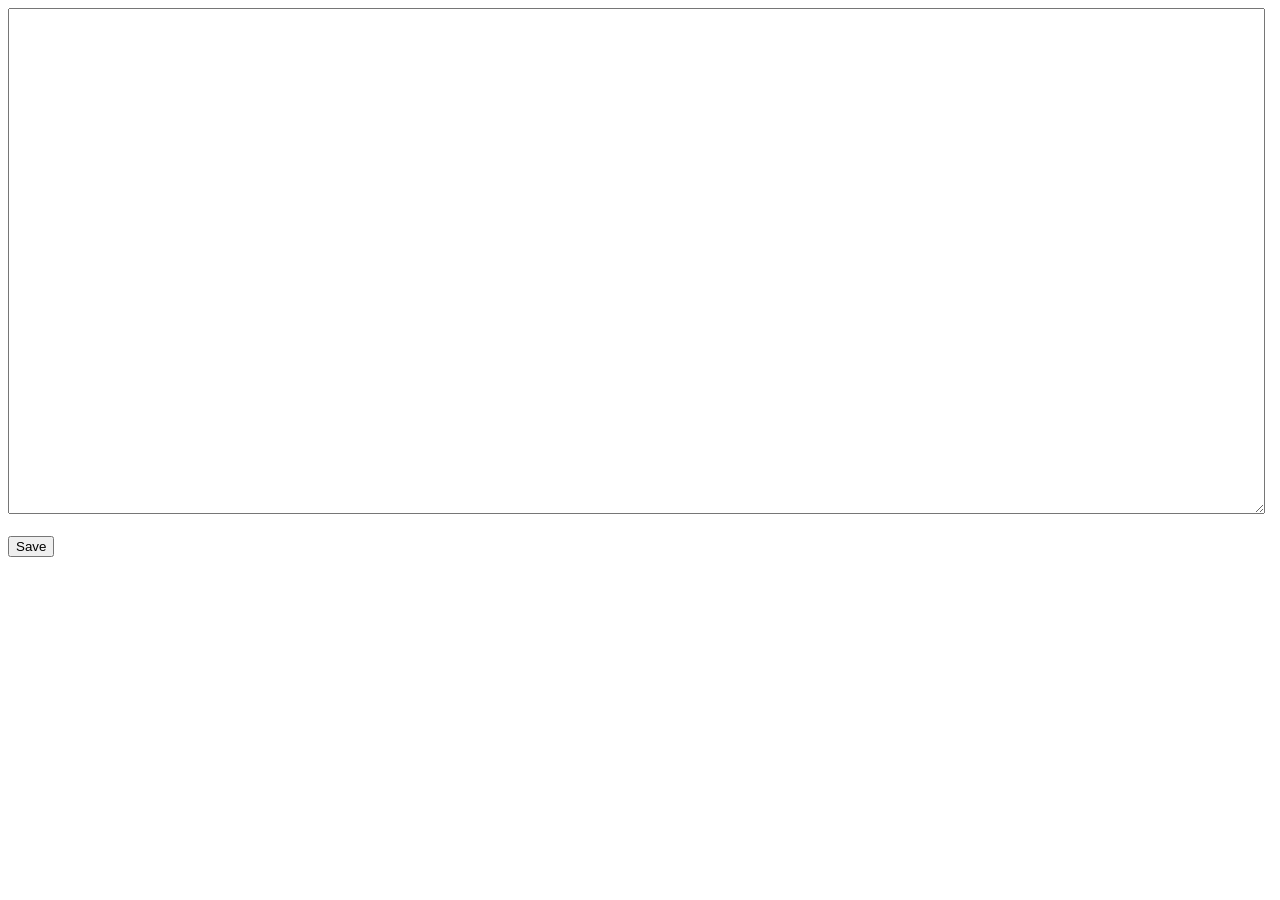
==== index.html @ 2827b780 "Add files via upload" ====
<!DOCTYPE html>
<html lang="en">
<head>
	<meta charset="UTF-8">
	<meta name="viewport" content="width=device-width, initial-scale=1.0">
	<meta http-equiv="X-UA-Compatible" content="ie=edge">
	<link rel="stylesheet" href="style.css">
</head>
<body>
	<div>
		<textarea class="textarea" id="editor"></textarea>
	</div>
	<br>

	<button id="save_button">Save</button>

	<script src="index.js"></script>
</body>
</html>
---- style.css ----
.textarea {
	field-sizing: content;
	width: 99%;
	height: 500px;
}
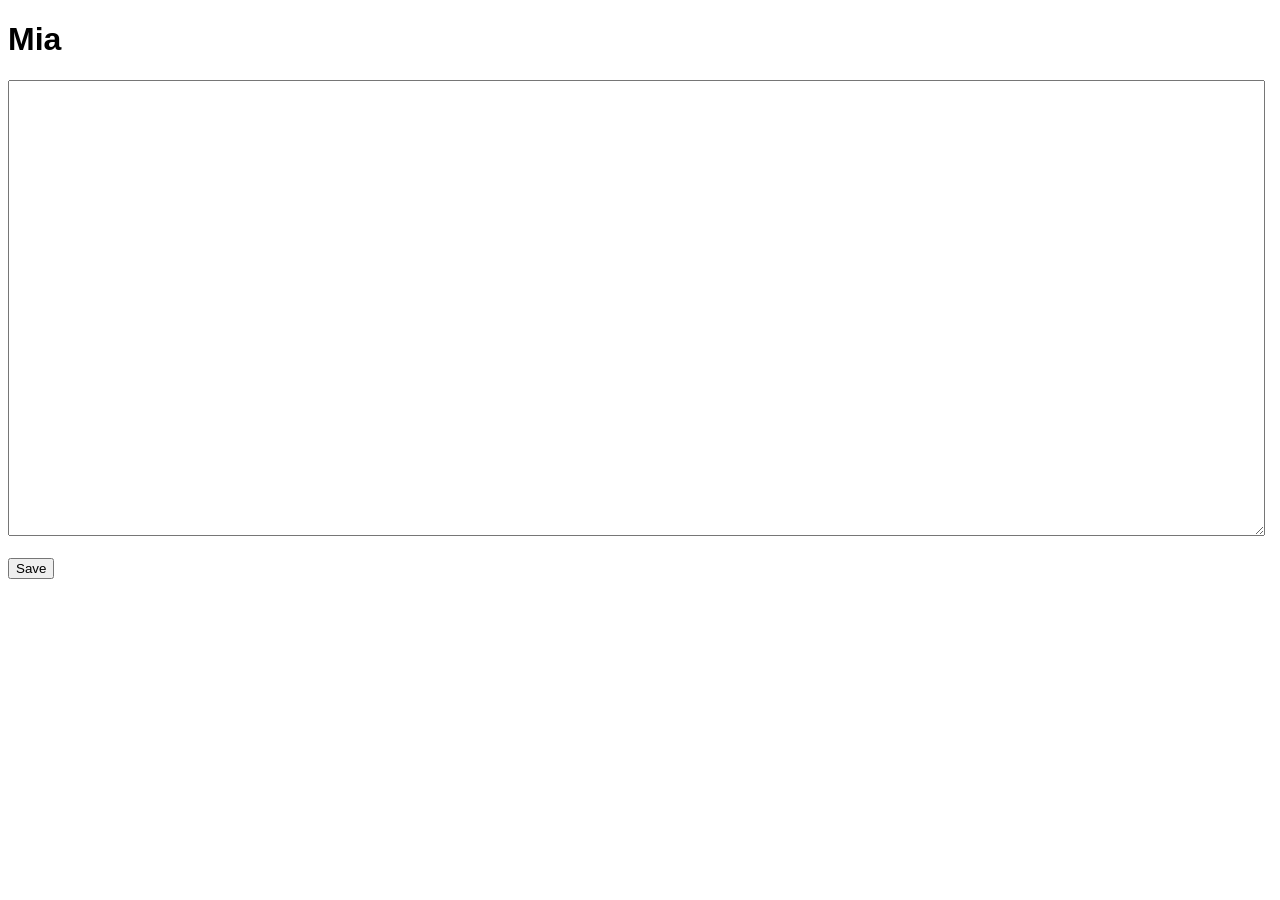
==== commit dd297407: "Add files via upload" ====
--- a/index.html
+++ b/index.html
@@ -8,12 +8,15 @@
 </head>
 <body>
 	<div>
+		<h1 class="title">Mia</h1>
+	</div>
+	<div>
 		<textarea class="textarea" id="editor"></textarea>
 	</div>
 	<br>
 
 	<button id="save_button">Save</button>
 
-	<script src="index.js"></script>
+	<script src="script.js"></script>
 </body>
 </html>
--- a/style.css
+++ b/style.css
@@ -1,5 +1,9 @@
+.title{
+	font-family: "Helvetica";
+}
+
 .textarea {
 	field-sizing: content;
 	width: 99%;
-	height: 500px;
+	height: 450px;
 }
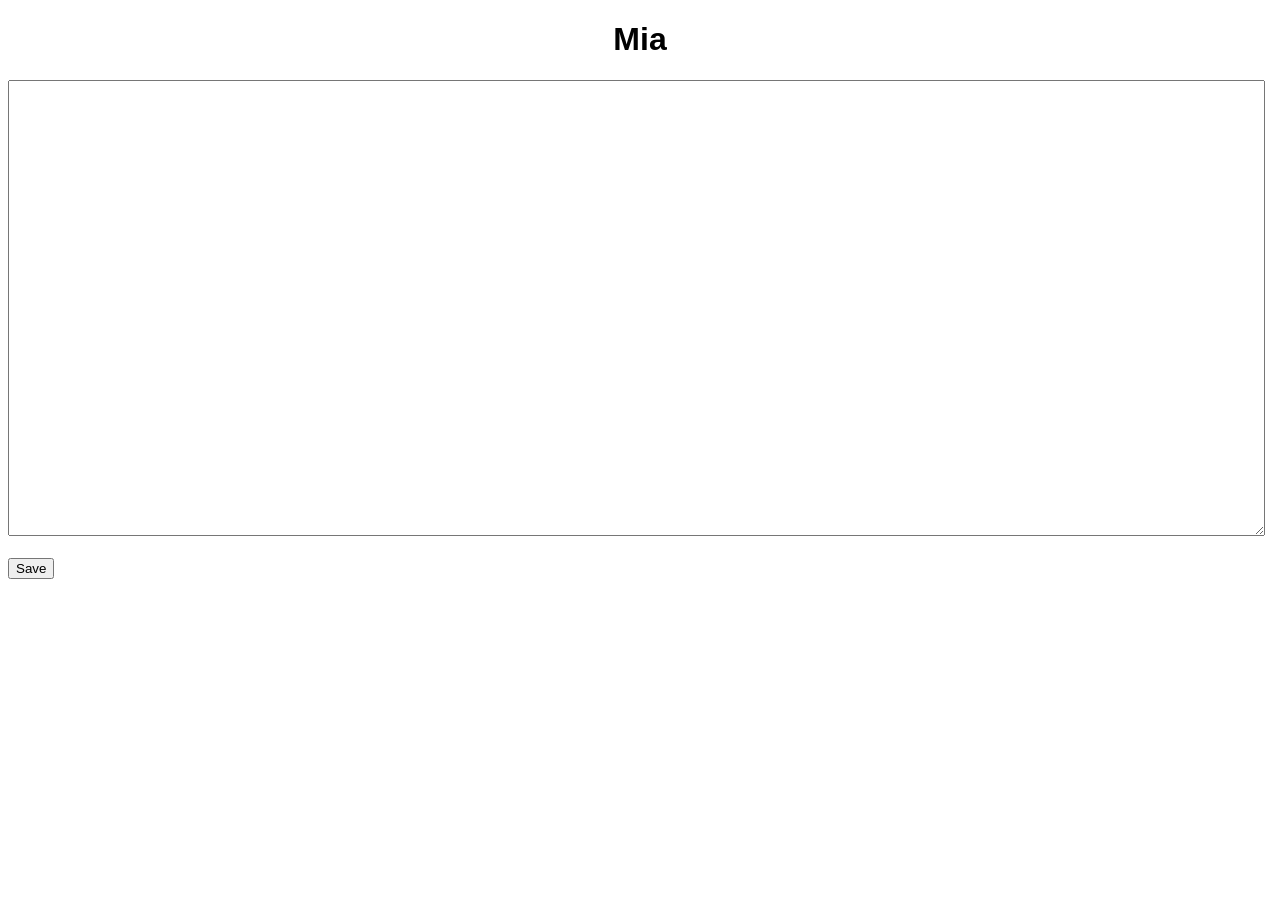
==== commit 2708c95f: "Add files via upload" ====
--- a/index.html
+++ b/index.html
@@ -4,6 +4,7 @@
 	<meta charset="UTF-8">
 	<meta name="viewport" content="width=device-width, initial-scale=1.0">
 	<meta http-equiv="X-UA-Compatible" content="ie=edge">
+	<link rel="icon" href="mia_icon.png" type="image/x-icon">
 	<link rel="stylesheet" href="style.css">
 </head>
 <body>
@@ -15,7 +16,7 @@
 	</div>
 	<br>
 
-	<button id="save_button">Save</button>
+	<button class="savebutton" id="save_button">Save</button>
 
 	<script src="script.js"></script>
 </body>
--- a/style.css
+++ b/style.css
@@ -1,9 +1,15 @@
 .title{
 	font-family: "Helvetica";
+	text-align: center;
 }
 
 .textarea {
 	field-sizing: content;
+	font-family: "Helvetica";
 	width: 99%;
 	height: 450px;
+}
+
+.savebutton {
+	font-family: "Helvetica";
 }
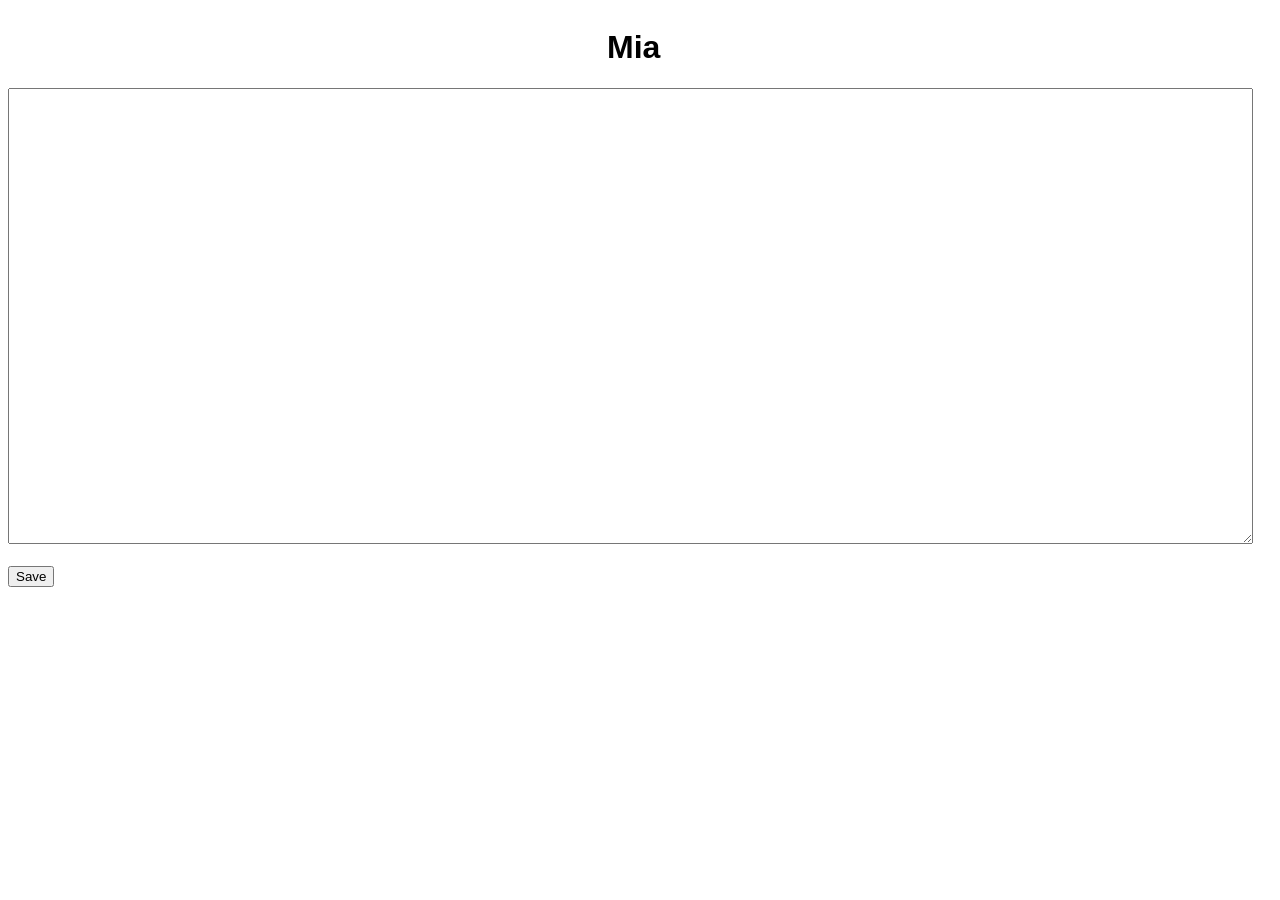
==== commit e542e576: "Add files via upload" ====
--- a/index.html
+++ b/index.html
@@ -4,19 +4,21 @@
 	<meta charset="UTF-8">
 	<meta name="viewport" content="width=device-width, initial-scale=1.0">
 	<meta http-equiv="X-UA-Compatible" content="ie=edge">
-	<link rel="icon" href="mia_icon.png" type="image/x-icon">
-	<link rel="stylesheet" href="style.css">
+	<link rel="icon" href="favicon.ico" type="image/x-icon">
+	<link rel="apple-touch-icon" href="mia_icon.png" type="image/x-icon">
+ 	<link rel="stylesheet" href="style.css">
 </head>
 <body>
-	<div>
+	<div class="container">
 		<h1 class="title">Mia</h1>
+	
+	
+		<textarea class="textarea" id="editor"></textarea>
+	
+	<br>
+	<br>
+	<button class="savebutton" id="save_button">Save</button>
 	</div>
-	<div>
-		<textarea class="textarea" id="editor"></textarea>
-	</div>
-	<br>
-
-	<button class="savebutton" id="save_button">Save</button>
 
 	<script src="script.js"></script>
 </body>
--- a/style.css
+++ b/style.css
@@ -1,3 +1,14 @@
+body {
+	display: flex;
+}
+
+.container {
+	field-sizing: content;
+	font-family: "Helvetica";
+	width: 99%;
+	height: 450px;
+}
+
 .title{
 	font-family: "Helvetica";
 	text-align: center;
